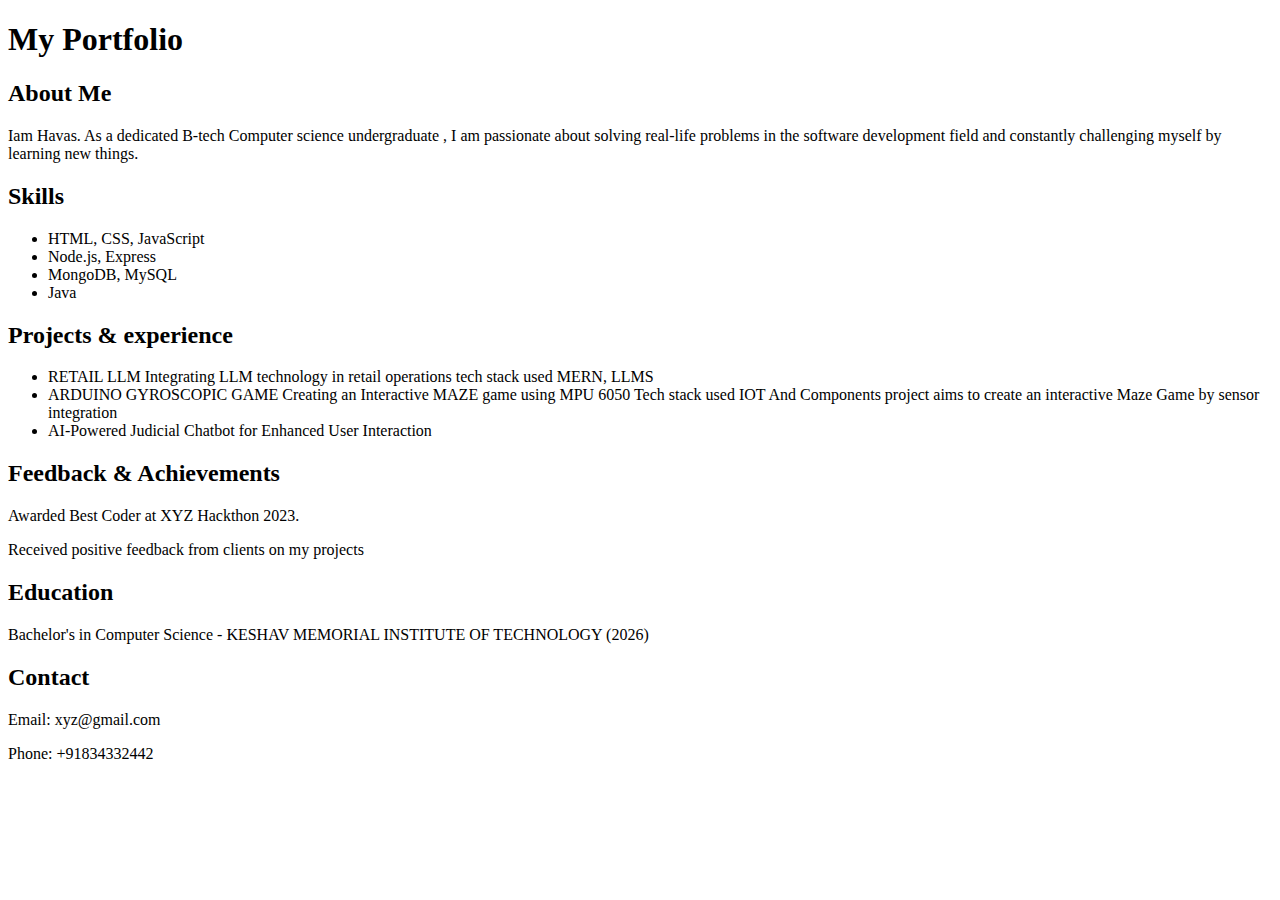
==== portfolio.html @ 81ffce1e "first2 commit" ====
<!DOCTYPE html>
<html lang="en">
<head>
    <meta charset="UTF-8">
    <meta name="viewport" content="width=device-width, initial-scale=1.0">
    <title>Portfolio</title>
</head>
<body>	
    <header>
        <h1>My Portfolio</h1>
    </header>
    <section>
        <h2>About Me</h2>
        <p>Iam Havas. As a dedicated B-tech Computer science undergraduate , I am passionate about solving real-life
            problems in the software development field and constantly challenging myself by learning new things.</p>
    </section>
    <section>
        <h2>Skills</h2>
        <ul>
            <li>HTML, CSS, JavaScript</li>
            <li>Node.js, Express</li>
            <li>MongoDB, MySQL</li>
            <li>Java</li>
        </ul>
    </section>
    <section>
        <h2>Projects & experience</h2>
        <ul>
            <li>RETAIL LLM
                Integrating LLM technology in retail operations tech stack used MERN, LLMS
            </li>
            <li>ARDUINO GYROSCOPIC GAME
                Creating an Interactive MAZE game using MPU 6050 Tech stack used IOT And Components project aims to create
                an interactive Maze Game by sensor integration
            </li>
            <li>
                AI-Powered Judicial Chatbot for Enhanced User Interaction
            </li>
        </ul>
    </section>
    <section>
        <h2>Feedback & Achievements</h2>
        <p>Awarded Best Coder at XYZ Hackthon 2023.</p>
        <p>Received positive feedback from clients on my projects</p>
    </section>
    <section>
        <h2>Education</h2>
        <p>Bachelor's in Computer Science - KESHAV MEMORIAL INSTITUTE OF TECHNOLOGY (2026)</p>
    </section>
    <section>
        <h2>Contact</h2>
        <p>Email: xyz@gmail.com</p>
        <p>Phone: +91834332442</p>
    </section>
</body>
</html>
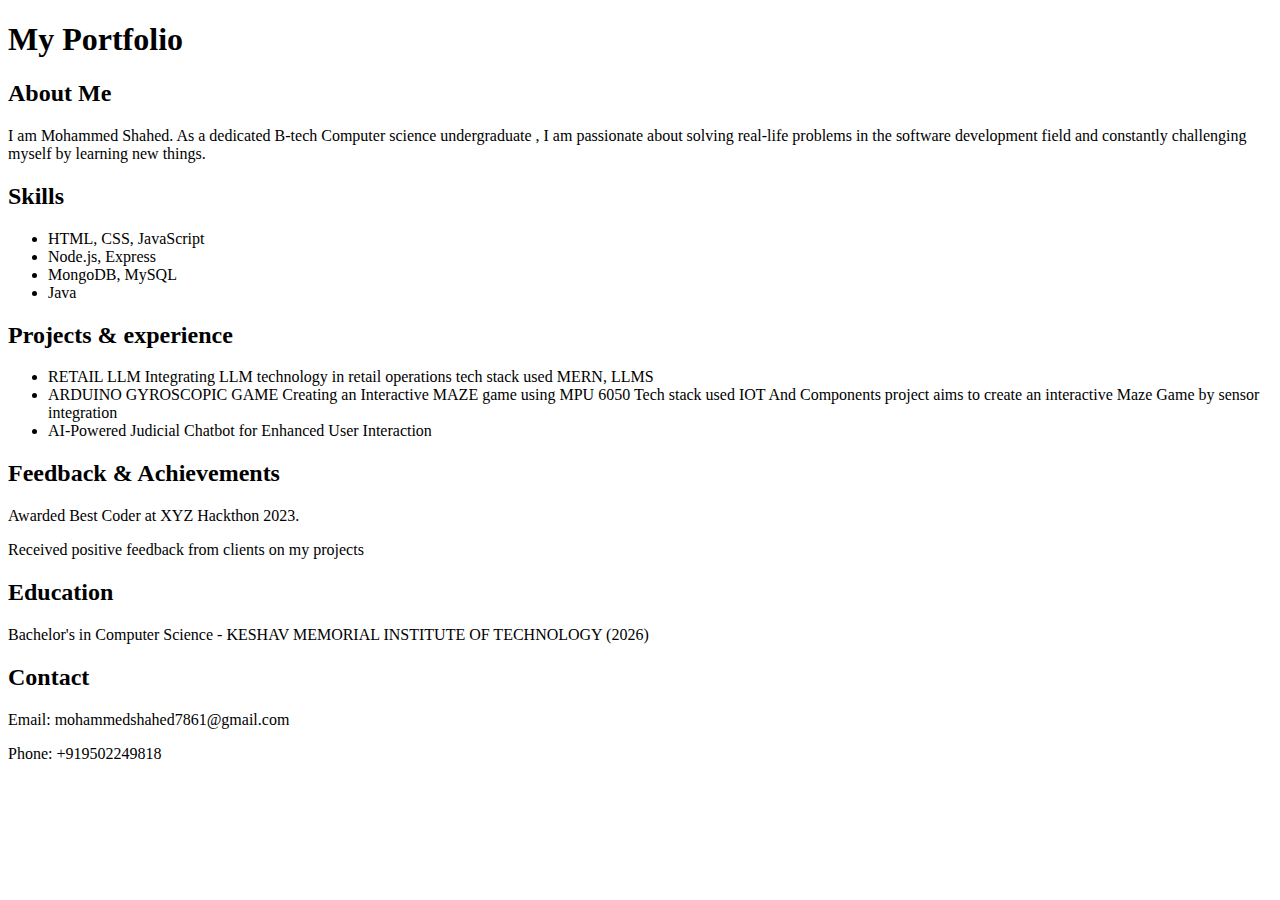
==== commit dc9460a1: "Add files via upload" ====
--- a/portfolio.html
+++ b/portfolio.html
@@ -11,7 +11,7 @@
     </header>
     <section>
         <h2>About Me</h2>
-        <p>Iam Havas. As a dedicated B-tech Computer science undergraduate , I am passionate about solving real-life
+        <p>I am Mohammed Shahed. As a dedicated B-tech Computer science undergraduate , I am passionate about solving real-life
             problems in the software development field and constantly challenging myself by learning new things.</p>
     </section>
     <section>
@@ -49,8 +49,8 @@
     </section>
     <section>
         <h2>Contact</h2>
-        <p>Email: xyz@gmail.com</p>
-        <p>Phone: +91834332442</p>
+        <p>Email: mohammedshahed7861@gmail.com</p>
+        <p>Phone: +919502249818</p>
     </section>
 </body>
 </html>